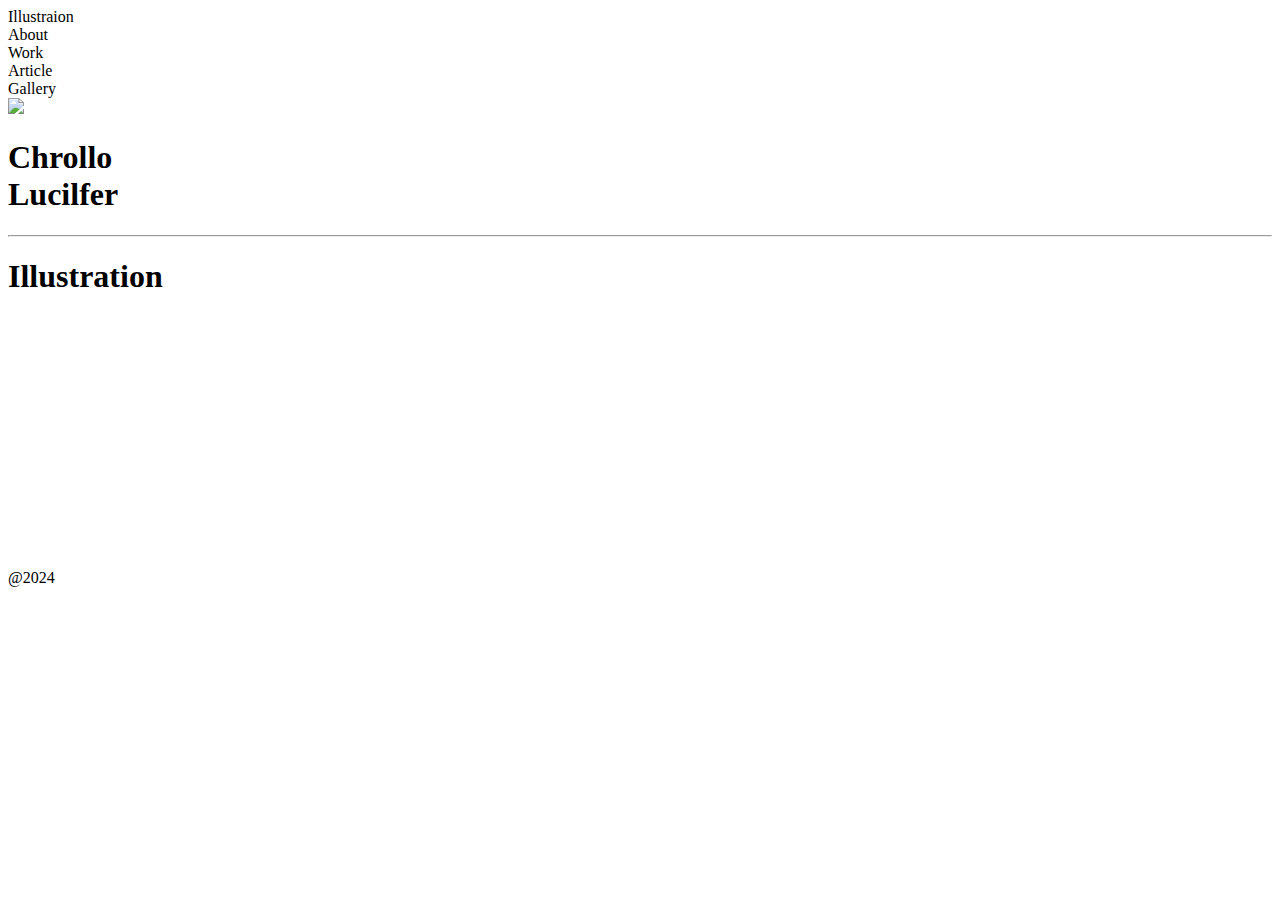
==== index.html @ 0cdebf8b "Update index.html" ====
<!DOCTYPE html>
<html lang="en">
<head>
    <meta charset="UTF-8">
    <meta http-equiv="X-UA-Compatible" content="IE=edge">
 <link rel="stylesheet" href="port.css">
    <meta name="viewport" content="width=device-width, initial-scale=1.0">
   <script type = "text/javascript">

alert ("Switch to Desktop Site for a better experience");

</script>
    <title>Bhaskar Gupta| Creator </title>
</head>
<body>
    <header>
        <header class="header1">
            
            <div class="home"><div class="about">Illustraion</div>      <div class="about">About</div>       <div class="about">Work</div>  <div class="about">Article</div>  <div class="about">Gallery</div> 
        </div>
        </header>
<div class="header-class">
    
   
        <img  class="image-1" src="IMG_20231216_160054_479.jpg" >

    
       

    <div class="h1">
    <h1 >Chrollo <br> Lucilfer</h1>
</div>
</div>
<hr>

    </header>
    <h1 class="heading1">
        Illustration
    </h1>


    <div class="box">
        <div class="box1">
            <img src="">
        </div>
        <div class="box1">
            <img src="">
        </div>
        <div class="box1">
            <img src="">
        </div>
        <div class="box1">
            <img src="">
        </div>
        <div class="box1">
            <img src="">
        </div>
        <div class="box1">
            <img src="">
        </div>
        <div class="box1">
            <img src="">
        </div>

        <div class="box1">
            <img src="">
        </div>
       
    </div>











    <footer class="footer-1">
        <div class="footer-1">
            <div class="name2"><br><br><br><br><br><br>@2024 
              </div>
            
        </div>
    </footer>
    
    
  

    
</body>
<script src="firstjavascript.js">

</script>
</html>
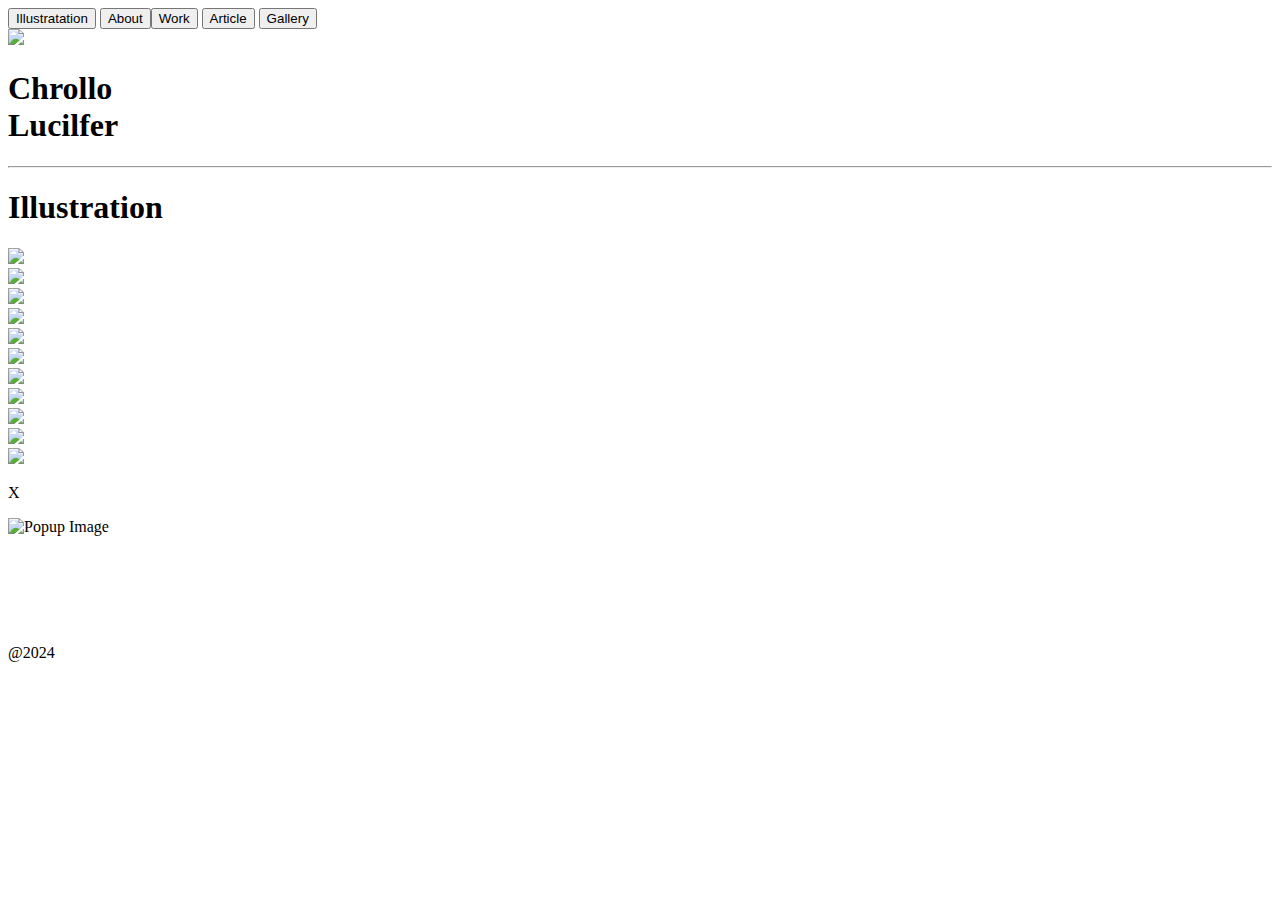
==== commit 8ccbecf3: "Update index.html" ====
--- a/index.html
+++ b/index.html
@@ -5,19 +5,20 @@
     <meta http-equiv="X-UA-Compatible" content="IE=edge">
  <link rel="stylesheet" href="port.css">
     <meta name="viewport" content="width=device-width, initial-scale=1.0">
-   <script type = "text/javascript">
+    <title>Creator | Illustrator </title>
+    <script type = "text/javascript">
 
-alert ("Switch to Desktop Site for a better experience");
-
-</script>
-    <title>Bhaskar Gupta| Creator </title>
+        alert ("Switch to Desktop Site for a better experience");
+        
+        </script>
+    
 </head>
 <body>
     <header>
         <header class="header1">
             
-            <div class="home"><div class="about">Illustraion</div>      <div class="about">About</div>       <div class="about">Work</div>  <div class="about">Article</div>  <div class="about">Gallery</div> 
-        </div>
+            <div class="home"><a href="index.html"><button class="about">Illustratation</button></a>    <a href="About.html"><button class="about">About</button></a><a href="Work.html"><button class="about">Work</button></a> <a href="Article.html"><button class="about">Article</button></a> <a href="Gallery.html"><button class="about">Gallery</button></a>                           
+            </div>
         </header>
 <div class="header-class">
     
@@ -39,35 +40,60 @@
     </h1>
 
 
-    <div class="box">
-        <div class="box1">
-            <img src="">
+    <div class="gallery" onclick="showImage(src)">
+        <div class="gallery-img">
+            <img src="IMG_20230813_153330-01.jpeg "
+            class="gallery-img" onclick="showImage(src)">
         </div>
-        <div class="box1">
-            <img src="">
+        <div class="gallery-img">
+            <img src="IMG_20230820_145812-01.jpeg"
+            class="gallery-img" onclick="showImage(src)">
         </div>
-        <div class="box1">
-            <img src="">
+        <div class="gallery-imggallery-img">
+            <img src="IMG-20230813-WA0009-02.jpeg"
+            class="gallery-img" onclick="showImage(src)">
         </div>
-        <div class="box1">
-            <img src="">
+        <div class="gallery-img">
+            <img src="IMG-20221228-WA0004-01.jpeg"
+            class="gallery-img" onclick="showImage(src)">
         </div>
-        <div class="box1">
-            <img src="">
+        <div class="gallery-img">
+            <img src="IMG-20221228-WA0006-01.jpeg"
+            class="gallery-img" onclick="showImage(src)">
         </div>
-        <div class="box1">
-            <img src="">
+        <div class="gallery-img">
+            <img src="IMG-20230627-WA0006-01.jpeg"
+            class="gallery-img" onclick="showImage(src)">
         </div>
-        <div class="box1">
-            <img src="">
+        <div class="gallery-img">
+            <img src="IMG-20230627-WA0012-02.jpeg"
+            class="gallery-img" onclick="showImage(src)">
         </div>
 
-        <div class="box1">
-            <img src="">
+        <div class="gallery-img">
+            <img src="IMG-20230813-WA0010-01.jpeg"
+            class="gallery-img" onclick="showImage(src)">
         </div>
+        <div class="gallery-img">
+            <img src="image (3).jpeg"
+            class="gallery-img" onclick="showImage(src)">
+        </div>
+        <div class="gallery-img">
+            <img src="image (2).jpeg"
+            class="gallery-img" onclick="showImage(src)">
+        </div>
+        <div class="gallery-img">
+            <img src="image (1).jpeg"
+            class="gallery-img" onclick="showImage(src)">
+        </div>
+        
        
     </div>
 
+    <div class="image-popup-container" id="imagePopup">
+        <span class="close-button" onclick="closeImage()"><p>X</p></span>
+        <img src="" alt="Popup Image" id="popupImage">
+      </div>
 
 
 
@@ -85,13 +111,11 @@
             
         </div>
     </footer>
-    
+    <script src="script.js"></script>
+</body>
     
   
+    
 
-    
-</body>
-<script src="firstjavascript.js">
 
-</script>
 </html>
